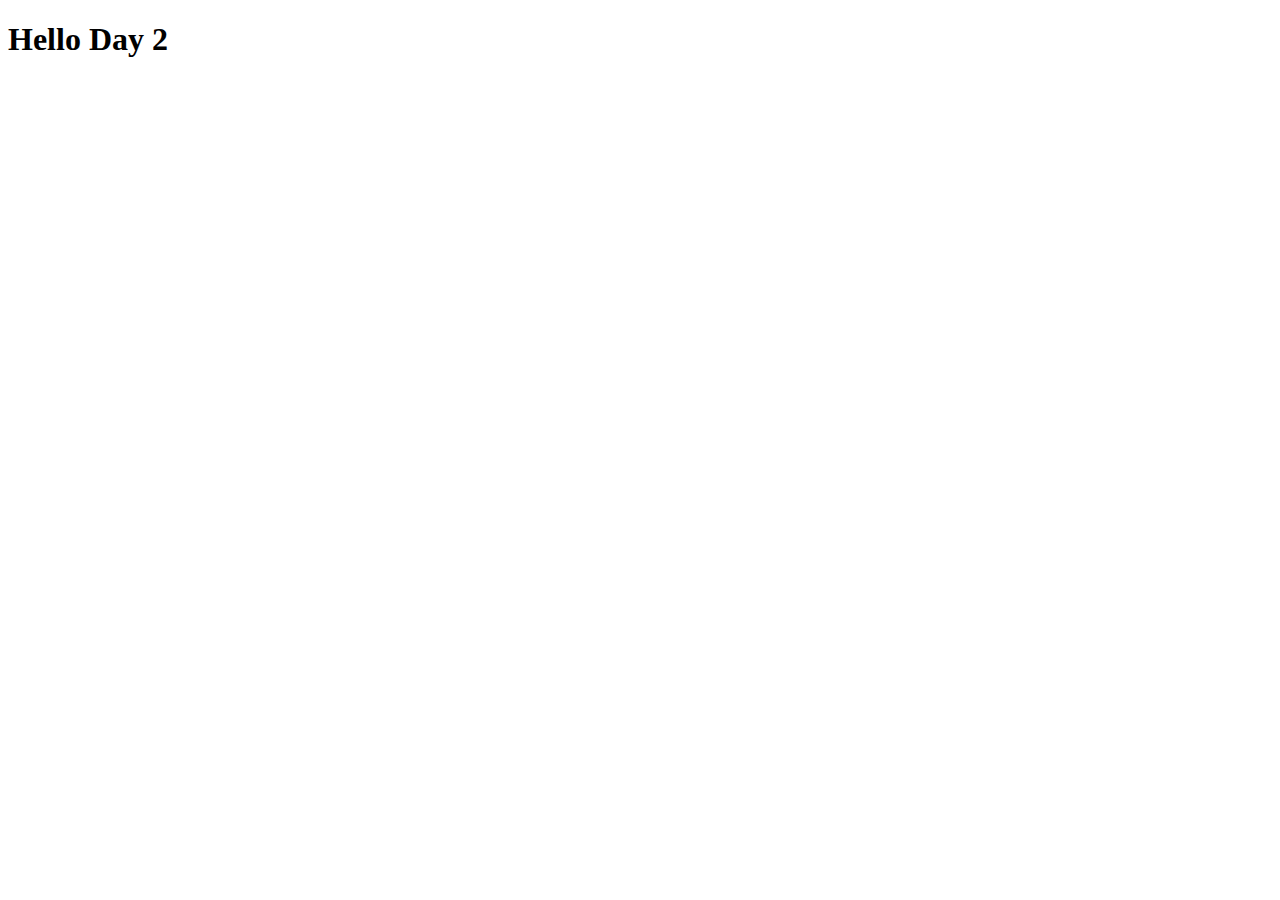
==== index.html @ 3c7c60ee "started day 2 index file" ====
<!DOCTYPE html>
<html lang="en">
<head>
    <meta charset="UTF-8">
    <meta name="viewport" content="width=device-width, initial-scale=1.0">
    <meta http-equiv="X-UA-Compatible" content="ie=edge">
    <title>Document</title>
</head>
<body>
    <h1>Hello Day 2</h1>
</body>
</html>
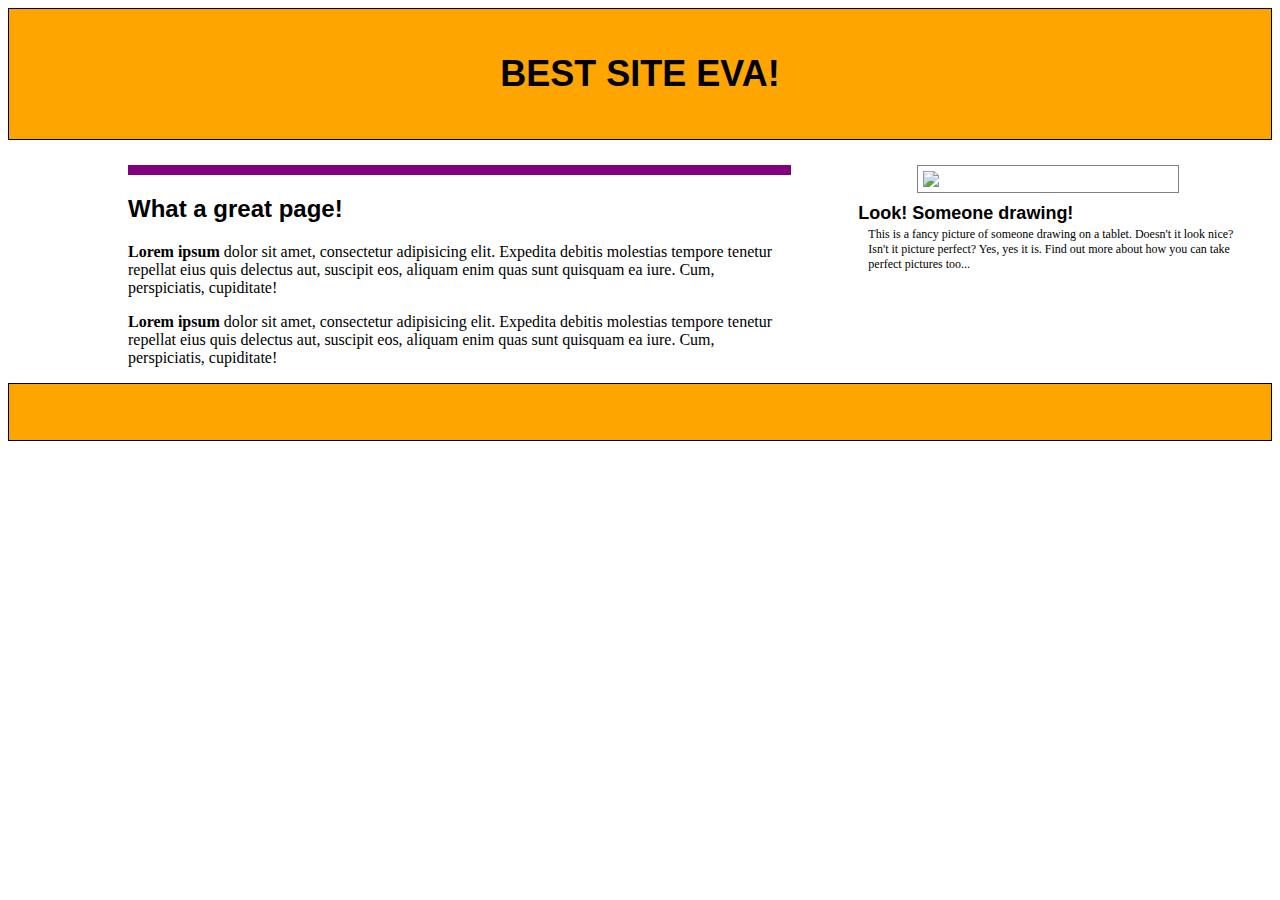
==== commit 33dcf4dd: "test block page" ====
--- a/index.html
+++ b/index.html
@@ -1,12 +1,44 @@
 <!DOCTYPE html>
 <html lang="en">
+
 <head>
     <meta charset="UTF-8">
     <meta name="viewport" content="width=device-width, initial-scale=1.0">
     <meta http-equiv="X-UA-Compatible" content="ie=edge">
-    <title>Document</title>
+    <link rel="stylesheet" href="assets/css/style.css">
+    <title>Cool Site</title>
 </head>
+
 <body>
-    <h1>Hello Day 2</h1>
-</body>
+    <section>
+        <div class="header-content">
+            <h1>Best site eva!</h1>
+        </div>
+    </section>
+
+    <section>
+        <div class="main-content">
+            <div class="main-content-info">
+                <h2>What a great page!</h2>
+                <p><strong>Lorem ipsum</strong> dolor sit amet, consectetur adipisicing elit. Expedita debitis molestias tempore tenetur repellat
+                    eius quis delectus aut, suscipit eos, aliquam enim quas sunt quisquam ea iure. Cum, perspiciatis, cupiditate!</p>
+                <p><strong>Lorem ipsum</strong> dolor sit amet, consectetur adipisicing elit. Expedita debitis molestias tempore tenetur repellat
+                    eius quis delectus aut, suscipit eos, aliquam enim quas sunt quisquam ea iure. Cum, perspiciatis, cupiditate!</p>
+            </div>
+            <div class="main-content-sidebar">
+                <img src="https://cdn2.tnwcdn.com/wp-content/blogs.dir/1/files/2015/06/uxdesigner-1200x634.jpg" class="img-article">
+                <h3>Look! Someone drawing!</h3>
+                <p class="article-text">This is a fancy picture of someone drawing on a tablet. Doesn't it look nice? Isn't it picture perfect? Yes, yes it is. 
+                    Find out more about how you can take perfect pictures too...
+                </p>
+            </div>
+        </div>
+    </section>
+
+    <section>
+        <div class="footer-content">
+            <p></p>
+        </div>
+    </section>
+
 </html>--- a/assets/css/style.css
+++ b/assets/css/style.css
@@ -0,0 +1,85 @@
+/* Structure */
+
+section {
+    display: block;
+}
+
+.header-content {
+    display: block;
+    background-color: orange;
+    border: 1px solid black;
+    padding: 20px;
+    margin: 0px;
+}
+
+.main-content {
+    display: block;
+    margin: 25px 25px 25px 100px;
+}
+
+.main-content-info {
+    display: block;
+    width: 60%;
+    float: left;
+}
+
+.main-content-sidebar {
+    display: block;
+    width: 35%;
+    float: right;
+}
+
+.footer-content {
+    display: block;
+    background-color: orange;
+    border: 1px solid black;
+    padding: 20px;
+    margin: 0px;
+    clear: both;
+}
+
+/* Elements */
+
+h1 {
+    font-size: 36px;
+    text-align: center;
+    text-transform: uppercase;
+    font-family: helvetica;
+    font-style: bold;
+}
+
+h2 {
+    font-size: 24px;
+    font-family: helvetica;
+    border-top: 10px solid purple;
+    margin-top: 0px;
+    margin-left: 20px;
+    padding-top: 20px;
+}
+
+h3 {
+    font-size: 18px;
+    font-family: helvetica;
+    margin: 3px 3px 3px 10px;
+}
+
+p {
+    font-family: tahoma;
+    margin-left: 20px;
+}
+
+.article-text {
+    font-family: tahoma;
+    font-size: 12px;
+    margin: 0px 0px 15px 20px;
+}
+
+.img-article {
+    display: block;
+    width: 250px;
+    height: auto;
+    border: 1px solid gray;
+    padding: 5px;
+    margin: 0px auto 10px auto;
+    float: center;
+}